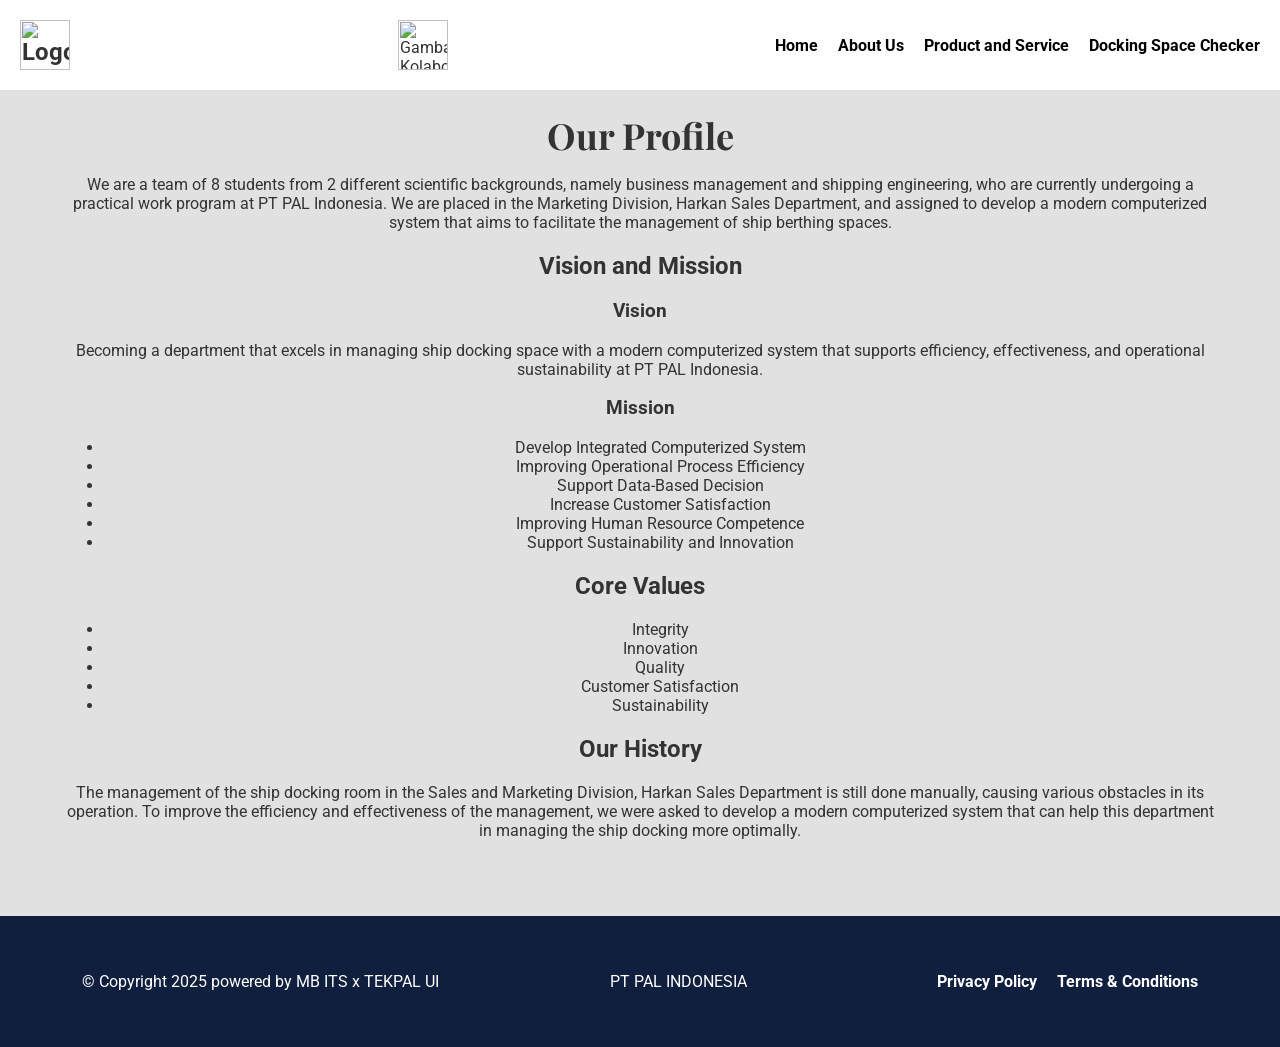
==== aboutus.html @ 34a92074 "Add files via upload" ====
<head>
    <meta charset="utf-8"/>
    <meta content="width=device-width, initial-scale=1.0" name="viewport"/>
    <title>
        PT PAL INDONESIA
    </title>
    <link href="https://cdnjs.cloudflare.com/ajax/libs/font-awesome/5.15.3/css/all.min.css" rel="stylesheet"/>
    <link href="https://fonts.googleapis.com/css2?family=Roboto:wght@400;700&amp;display=swap" rel="stylesheet"/>
    <style>
        body {
            font-family: 'Roboto', sans-serif;
            margin: 0;
            padding: 0;
            box-sizing: border-box;
        }
        header {
            display: flex;
            justify-content: space-between;
            align-items: center;
            padding: 20px;
            background-color: #fff;
            border-bottom: 1px solid #ddd;
        }
        header h1 {
            margin: 0;
            font-size: 24px;
        }
        header img {
            height: 50px; /* Atur tinggi logo sesuai kebutuhan */
        }
        .collaboration-images {
            display: flex;
            align-items: center;
            margin-left: 25px; /* Jarak antara logo dan gambar kolaborasi */
        }
        .collaboration-images img {
            height: 50px; /* Atur tinggi gambar kolaborasi sesuai kebutuhan */
            margin-right: 5px; /* Jarak antara gambar */
        }
        .collaboration-images .separator {
            font-size: 15px; /* Ukuran font untuk "X" */
            margin: 0 5px; /* Jarak di sekitar "X" */
        }
        nav ul {
            list-style: none;
            margin: 0;
            padding: 0;
            display: flex;
        }
        nav ul li {
            margin-left: 20px;
        }
        nav ul li a {
            text-decoration: none;
            color: #000;
            font-weight: 700;
        }
        .hero {
            position: relative;
            text-align: center;
            color: white;
        }
        .hero img {
            width: 100%;
            height: auto;
        }
        .hero .text {
            position: absolute;
            top: 50%;
            left: 50%;
            transform: translate(-50%, -50%);
            font-size: 36px;
            font-weight: 700;
        }
        .hero .arrows {
            position: absolute;
            top: 50%;
            transform: translateY(-50%);
            font-size: 24px;
            color: white;
        }
        .hero .arrows.left {
            left: 10px;
        }
        .hero .arrows.right {
            right: 10px;
        }
        .arrow {
            position: absolute;
            top: 50%;
            transform: translateY(-50%);
            font-size: 24px;
            color: white;
            cursor: pointer;
            z-index: 10;
        }
        .arrow.left {
            left: 10px;
        }
        .arrow.right {
            right: 10px;
        }
        .content {
            padding: 40px 20px;
            text-align: center;
        }
        .content h2 {
            font-size: 28px;
            margin-bottom: 20px;
        }
        .content p {
            font-size: 16px;
            line-height: 1.6;
            margin-bottom: 20px;
        }
        .content .quote {
            font-size: 18px;
            font-style: italic;
            margin: 20px 0;
        }
        .content .author {
            font-size: 16px;
            font-weight: 700;
        }
        .testimonial {
            background-color: #f9f9f9;
            padding: 40px 20px;
            text-align: center;
        }
        .testimonial h3 {
            font-size: 24px;
            margin-bottom: 20px;
        }
        .testimonial p {
            font-size: 16px;
            line-height: 1.6;
            margin-bottom: 20px;
        }
        .testimonial .button {
            display: inline-block;
            padding: 10px 20px;
            background-color: #000;
            color: #fff;
            text-decoration: none;
            font-weight: 700;
            margin: 100px auto; /* Menggeser tombol ke tengah */
        }
        .testimonial .icon {
            font-size: 24px;
            color: #000;
        }
        @media (max-width: 600px) {
            .hero .text {
                font-size: 24px;
            }
            .content h2 {
                font-size: 24px;
            }
            .testimonial h3 {
                font-size: 20px;
            }
        }
        footer {
    background-color: #0f1f3d;
    color: #fff;
    padding: 20px;
    text-align: center;
}

footer .container {
    display: flex;
    justify-content: space-between;
    align-items: center;
}

footer nav ul {
    list-style: none;
    margin: 0;
    padding: 0;
    display: flex;
}

footer nav ul li {
    margin-left: 20px;
}

footer nav ul li a {
    text-decoration: none;
    color: #fff;
}
    </style>
</head>
<body>
<header>
    <h1>
        <img src="https://upload.wikimedia.org/wikipedia/commons/thumb/0/0a/PT-PAL.svg/2560px-PT-PAL.svg.png" alt="Logo PT PAL INDONESIA"/>
    </h1>
    <div class="collaboration-images">
        <img src="C:\Users\mfikr\OneDrive\Desktop\TUGAS WEBSITE\img\nihyak.png" alt="Gambar Kolaborasi 1"/>
    </div>
    <nav>
        <ul>
            <li>
                <a href="homepage.html">
                    Home
                </a>
            </li>
            <li>
                <a href="aboutus.html">
                    About Us
                </a>
            </li>
            <li>
                <a href="productandservice.html">
                    Product and Service
                </a>
            </li>
            <li>
                <a href="login.html">
                    Docking Space Checker
                </a>
            </li>
        </ul>
    </nav>
</header>
</<html>
    <head>
     <title>
      Product and Service
     </title>
     <link href="https://cdnjs.cloudflare.com/ajax/libs/font-awesome/5.15.3/css/all.min.css" rel="stylesheet"/>
     <link href="https://fonts.googleapis.com/css2?family=Playfair+Display:wght@400;700&amp;family=Roboto&amp;display=swap" rel="stylesheet"/>
     <style>
      body {
               font-family: 'Roboto', sans-serif;
               margin: 0;
               padding: 0;
               background-color: #e1e1e1;
               color: #333;
           }
           .container {
               width: 90%;
               max-width: 1200px;
               margin: 0 auto;
               padding: 20px;
           }
           .header {
               text-align: center;
               margin-bottom: 40px;
           }
           .header h1 {
               font-family: 'Playfair Display', serif;
               font-size: 36px;
               font-weight: 700;
               margin: 0;
           }
           .header hr {
               width: 50px;
               border: 2px solid #000;
               margin: 10px auto 0;
           }
           .product-section {
               display: flex;
               flex-wrap: wrap;
               justify-content: space-between;
           }
           .product {
               width: 30%;
               text-align: center;
               margin-bottom: 40px;
           }
           .product img {
               max-width: 100%;
               height: auto;
           }
           .product h2 {
               font-family: 'Playfair Display', serif;
               font-size: 20px;
               font-weight: 700;
               margin: 20px 0 10px;
           }
           .product p {
               font-size: 14px;
               line-height: 1.6;
           }
           @media (max-width: 768px) {
               .product {
                   width: 100%;
                   margin-bottom: 20px;
               }
           }
     </style>
    </head>
    <body>
     <div class="container" id="Product and Service">
      <div class="header">
            <h1>Our Profile</h1>
            <p>We are a team of 8 students from 2 different scientific backgrounds, namely business management and shipping engineering, who are currently undergoing a practical work program at PT PAL Indonesia. We are placed in the Marketing Division, Harkan Sales Department, and assigned to develop a modern computerized system that aims to facilitate the management of ship berthing spaces.</p>
        
        <h2>Vision and Mission</h2>
        <h3>Vision</h3>
        <p>Becoming a department that excels in managing ship docking space with a modern computerized system that supports efficiency, effectiveness, and operational sustainability at PT PAL Indonesia.</p>
        
        <h3>Mission</h3>
        <ul>
                <li>Develop Integrated Computerized System</li>
                <li>Improving Operational Process Efficiency</li>
                <li>Support Data-Based Decision</li>
                <li>Increase Customer Satisfaction</li>
                <li>Improving Human Resource Competence</li>
                <li>Support Sustainability and Innovation</li>
        </ul>
        
            <h2>Core Values</h2>
            <ul>
                <li>Integrity</li>
                <li>Innovation</li>
                <li>Quality</li>
                <li>Customer Satisfaction</li>
                <li>Sustainability</li>
            </ul>
        
            <h2>Our History</h2>
            <p>The management of the ship docking room in the Sales and Marketing Division, Harkan Sales Department is still done manually, causing various obstacles in its operation. To improve the efficiency and effectiveness of the management, we were asked to develop a modern computerized system that can help this department in managing the ship docking more optimally.</p>
        </div>
       </div>
      </div>
     </div>
    </body>
   </html>
    </p>
</div>
</body>
<footer>
    <div class="container">
        <p>&copy; Copyright 2025 powered by MB ITS x TEKPAL UI</p>
        <p> PT PAL INDONESIA</p>
        <nav>
            <ul>
                <li><a href="#">Privacy Policy</a></li>
                <li><a href="#">Terms & Conditions</a></li>
            </ul>
        </nav>
    </div>
</footer>
</html>
</html>
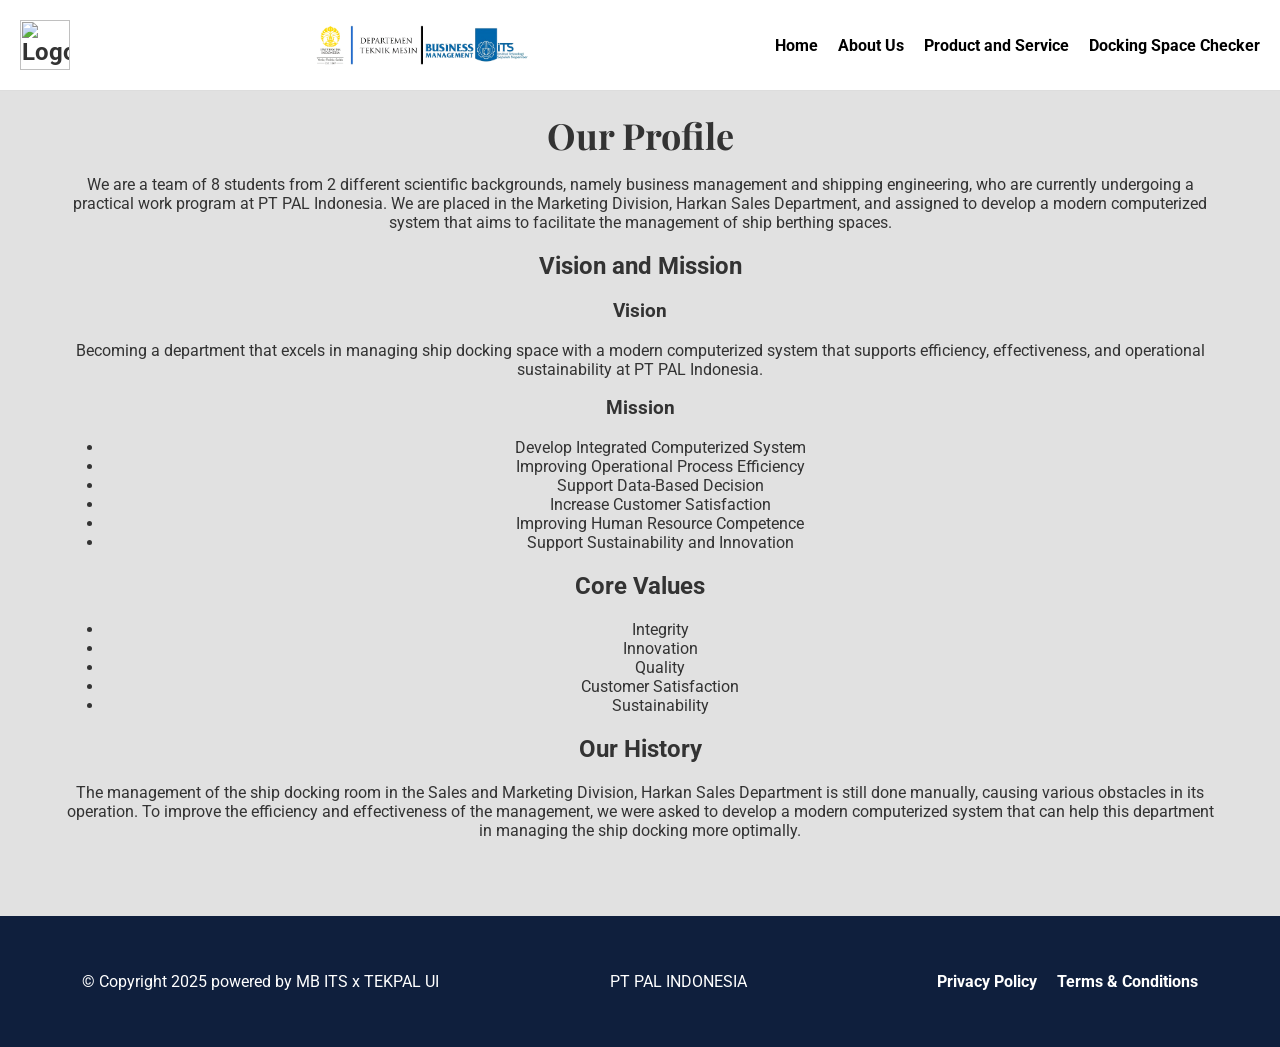
==== commit da9ee123: "Update aboutus.html" ====
--- a/aboutus.html
+++ b/aboutus.html
@@ -196,7 +196,7 @@
         <img src="https://upload.wikimedia.org/wikipedia/commons/thumb/0/0a/PT-PAL.svg/2560px-PT-PAL.svg.png" alt="Logo PT PAL INDONESIA"/>
     </h1>
     <div class="collaboration-images">
-        <img src="C:\Users\mfikr\OneDrive\Desktop\TUGAS WEBSITE\img\nihyak.png" alt="Gambar Kolaborasi 1"/>
+        <img src="img\nihyak.png" alt="Gambar Kolaborasi 1"/>
     </div>
     <nav>
         <ul>
@@ -344,4 +344,4 @@
     </div>
 </footer>
 </html>
-</html>+</html>
